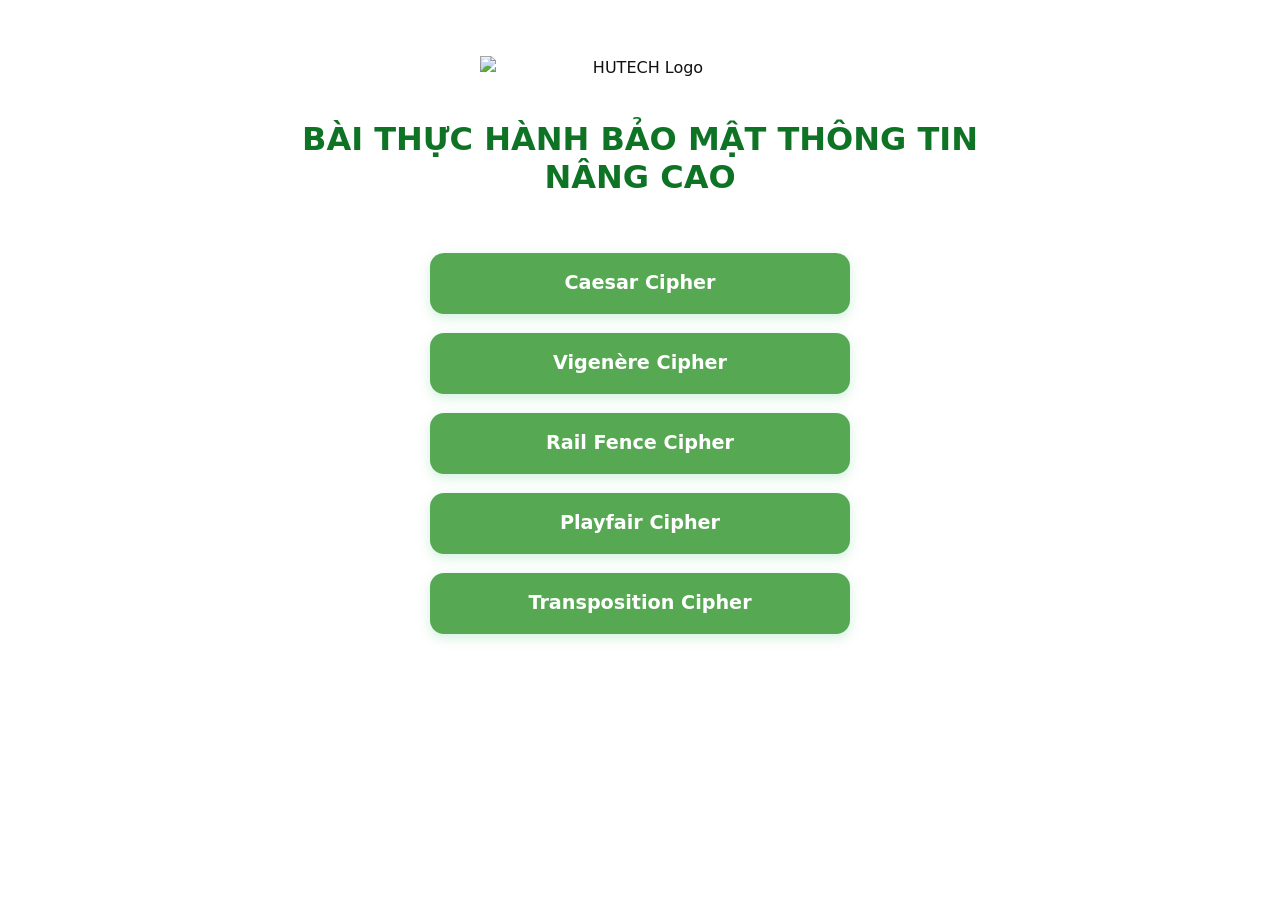
==== lab02/templates/index.html @ 8d0a6086 "them nhanh lab02" ====
<!DOCTYPE html>
<html lang="vi">
<head>
    <meta charset="UTF-8" />
    <meta name="viewport" content="width=device-width, initial-scale=1.0"/>
    <title>Thực hành Bảo mật thông tin nâng cao</title>
    <link href="https://cdn.jsdelivr.net/npm/bootstrap@5.3.3/dist/css/bootstrap.min.css" rel="stylesheet" integrity="sha384-QWTKZyjpPEjISv5WaRU9OFeRpok6YctnYmDr5pNlyT2bRjXh0JMhjY6hW+ALEwIH" crossorigin="anonymous">

    <style>
        body {
            background-color: #ffffff;   
            min-height: 100vh;
            font-family: system-ui, -apple-system, sans-serif;
            color: #111111;
        }
        .container {
            max-width: 720px;
            padding: 3.5rem 1rem;
        }
        .logo {
            display: block;
            margin: 0 auto 2.5rem;
            width: 320px;
            max-width: 90%;
        }
        h4 {
            font-weight: 700;
            color: #0f7325;
            text-align: center;
            margin-bottom: 3.5rem;
            font-size: 2rem;
        }
        .btn-cipher {
            display: block;
            width: 100%;
            max-width: 420px;
            margin: 1.2rem auto;
            padding: 1rem 1.6rem;
            font-size: 1.2rem;
            font-weight: 600;
            border: none;
            border-radius: 14px;
            background-color: #56a952;      
            color: white;
            transition: all 0.3s ease;
            box-shadow: 0 4px 12px rgba(72, 198, 125, 0.25);
        }
        .btn-cipher:hover {
            background-color: #27894e;      
            transform: translateY(-3px);
            box-shadow: 0 8px 24px rgba(10, 106, 29, 0.35);
        }
        .btn-cipher:active {
            transform: translateY(0);
            box-shadow: 0 4px 12px rgba(9, 92, 34, 0.25);
        }
        .list-unstyled {
            padding: 0;
        }
    </style>
</head>
<body>

<div class="container text-center">

    <img src="https://file1.hutech.edu.vn/file/editor/homepage/stories/hinh34/logo%20CMYK-01.png" 
         alt="HUTECH Logo" class="logo">

    <h4>BÀI THỰC HÀNH BẢO MẬT THÔNG TIN NÂNG CAO</h4>

    <ul class="list-unstyled">
        <li>
            <a href="/caesar" class="btn btn-cipher">Caesar Cipher</a>
        </li>
        <li>
            <a href="/vigenere" class="btn btn-cipher">Vigenère Cipher</a>
        </li>
        <li>
            <a href="/railfence" class="btn btn-cipher">Rail Fence Cipher</a>
        </li>
        <li>
            <a href="/playfair" class="btn btn-cipher">Playfair Cipher</a>
        </li>
        <li>
            <a href="/transposition" class="btn btn-cipher">Transposition Cipher</a>
        </li>
    </ul>

</div>

<script src="https://cdn.jsdelivr.net/npm/bootstrap@5.3.3/dist/js/bootstrap.bundle.min.js" integrity="sha384-YvpcrYf0tY3lHB60NNkmXc5s9fDVZLESaAA55NDzOxhy9GkcIdslK1eN7N6jIeHz" crossorigin="anonymous"></script>
</body>
</html>
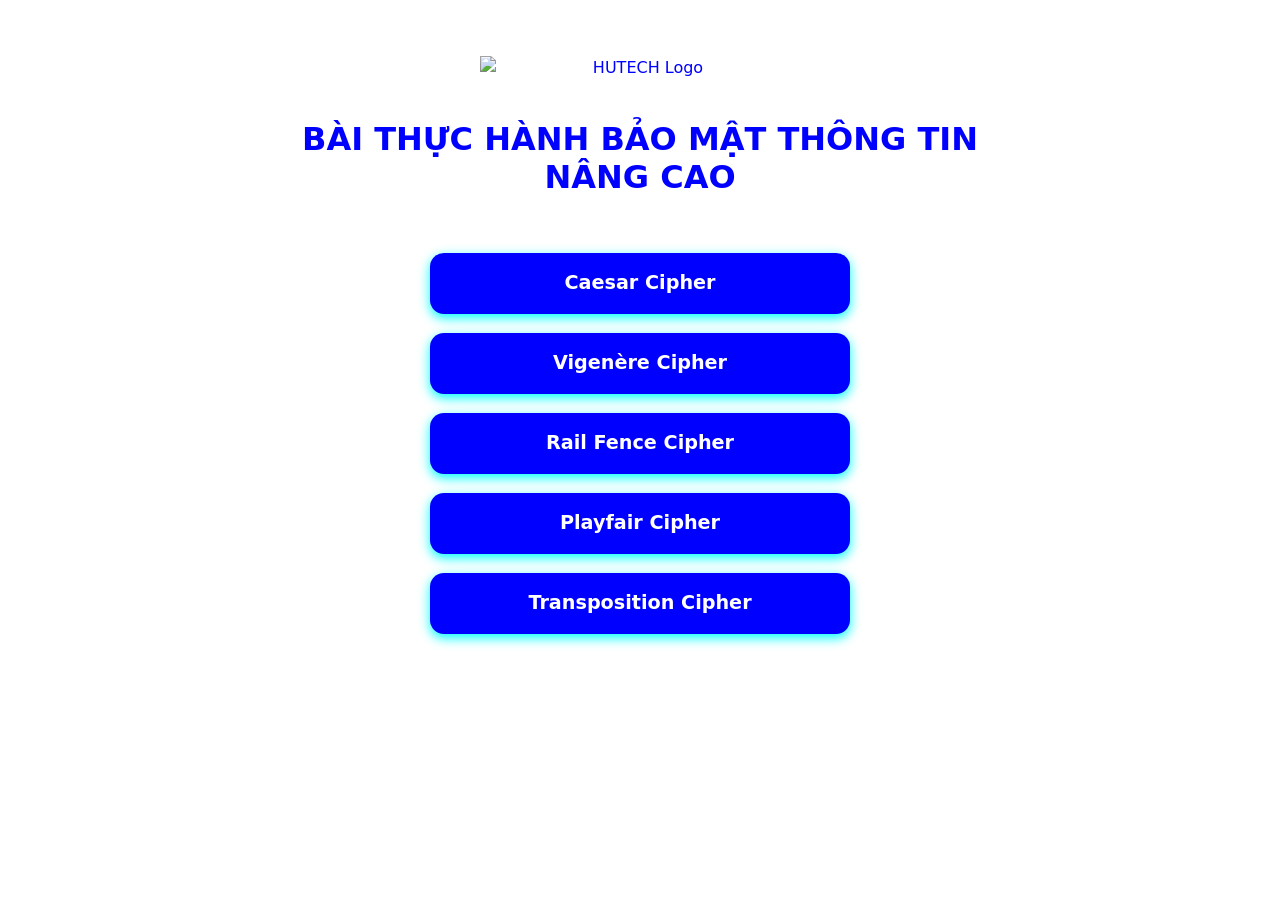
==== commit 52994e98: "chay giao dien" ====
--- a/lab02/templates/index.html
+++ b/lab02/templates/index.html
@@ -11,7 +11,7 @@
             background-color: #ffffff;   
             min-height: 100vh;
             font-family: system-ui, -apple-system, sans-serif;
-            color: #111111;
+            color: blue;
         }
         .container {
             max-width: 720px;
@@ -25,7 +25,7 @@
         }
         h4 {
             font-weight: 700;
-            color: #0f7325;
+            color: blue;
             text-align: center;
             margin-bottom: 3.5rem;
             font-size: 2rem;
@@ -40,19 +40,19 @@
             font-weight: 600;
             border: none;
             border-radius: 14px;
-            background-color: #56a952;      
+            background-color: blue;      
             color: white;
             transition: all 0.3s ease;
-            box-shadow: 0 4px 12px rgba(72, 198, 125, 0.25);
+            box-shadow: 0 4px 12px aqua;
         }
         .btn-cipher:hover {
-            background-color: #27894e;      
+            background-color: blue;      
             transform: translateY(-3px);
-            box-shadow: 0 8px 24px rgba(10, 106, 29, 0.35);
+            box-shadow: 0 8px 24px aqua;
         }
         .btn-cipher:active {
             transform: translateY(0);
-            box-shadow: 0 4px 12px rgba(9, 92, 34, 0.25);
+            box-shadow: 0 4px 12px aqua;
         }
         .list-unstyled {
             padding: 0;
